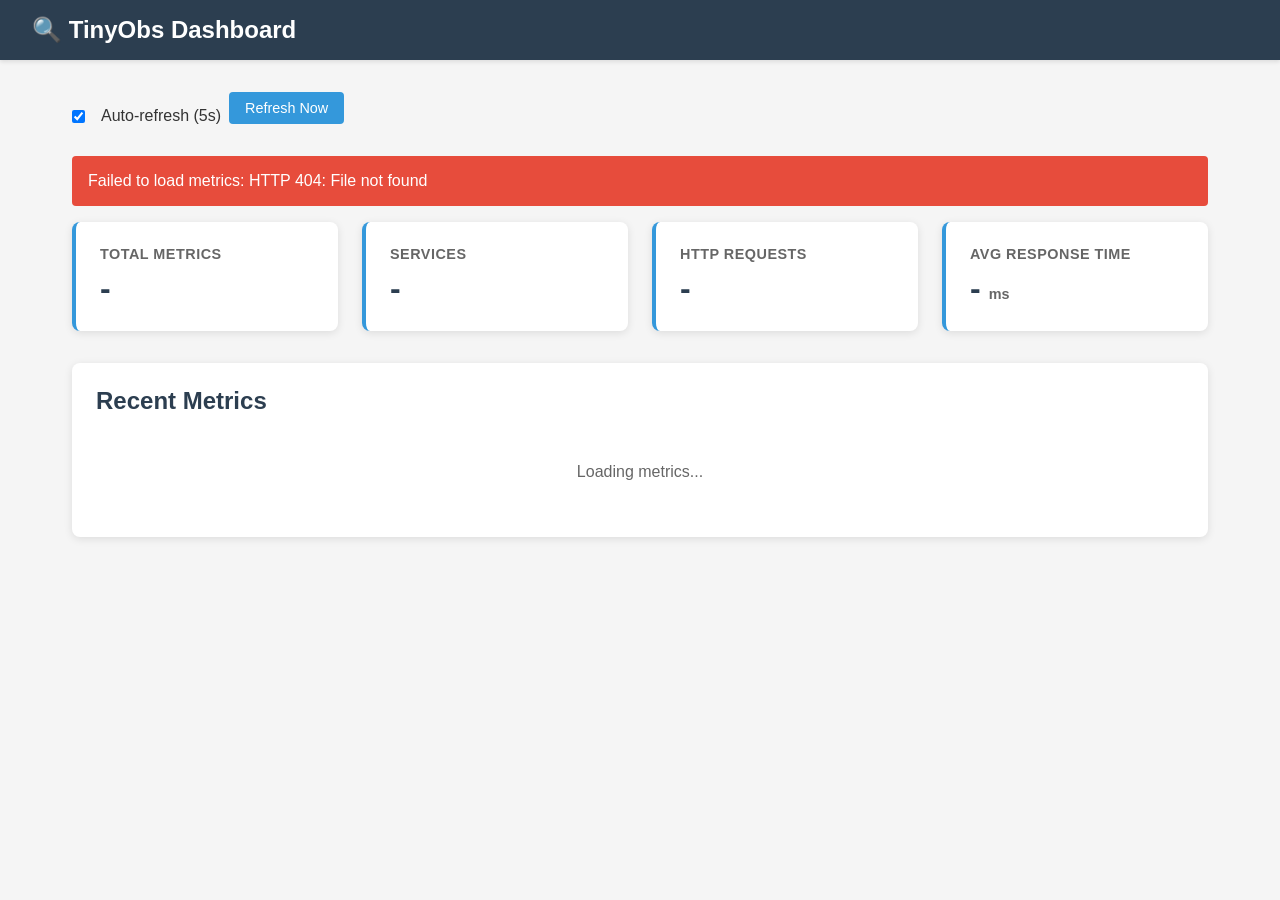
==== web/index.html @ 00a44a64 "add local mvp" ====
<!DOCTYPE html>
<html lang="en">
<head>
    <meta charset="UTF-8">
    <meta name="viewport" content="width=device-width, initial-scale=1.0">
    <title>TinyObs Dashboard</title>
    <style>
        * {
            margin: 0;
            padding: 0;
            box-sizing: border-box;
        }

        body {
            font-family: -apple-system, BlinkMacSystemFont, 'Segoe UI', Roboto, sans-serif;
            background: #f5f5f5;
            color: #333;
        }

        .header {
            background: #2c3e50;
            color: white;
            padding: 1rem 2rem;
            box-shadow: 0 2px 4px rgba(0,0,0,0.1);
        }

        .header h1 {
            font-size: 1.5rem;
            font-weight: 600;
        }

        .container {
            max-width: 1200px;
            margin: 0 auto;
            padding: 2rem;
        }

        .stats-grid {
            display: grid;
            grid-template-columns: repeat(auto-fit, minmax(250px, 1fr));
            gap: 1.5rem;
            margin-bottom: 2rem;
        }

        .stat-card {
            background: white;
            border-radius: 8px;
            padding: 1.5rem;
            box-shadow: 0 2px 8px rgba(0,0,0,0.1);
            border-left: 4px solid #3498db;
        }

        .stat-card h3 {
            color: #666;
            font-size: 0.9rem;
            text-transform: uppercase;
            letter-spacing: 0.5px;
            margin-bottom: 0.5rem;
        }

        .stat-value {
            font-size: 2rem;
            font-weight: 700;
            color: #2c3e50;
        }

        .stat-unit {
            font-size: 0.9rem;
            color: #666;
            margin-left: 0.5rem;
        }

        .metrics-section {
            background: white;
            border-radius: 8px;
            padding: 1.5rem;
            box-shadow: 0 2px 8px rgba(0,0,0,0.1);
        }

        .metrics-section h2 {
            margin-bottom: 1rem;
            color: #2c3e50;
        }

        .metric-item {
            display: flex;
            justify-content: space-between;
            align-items: center;
            padding: 0.75rem 0;
            border-bottom: 1px solid #eee;
        }

        .metric-item:last-child {
            border-bottom: none;
        }

        .metric-name {
            font-weight: 500;
            color: #2c3e50;
        }

        .metric-value {
            font-family: 'Monaco', 'Menlo', monospace;
            color: #27ae60;
            font-weight: 600;
        }

        .metric-labels {
            font-size: 0.8rem;
            color: #666;
            margin-top: 0.25rem;
        }

        .loading {
            text-align: center;
            color: #666;
            padding: 2rem;
        }

        .error {
            background: #e74c3c;
            color: white;
            padding: 1rem;
            border-radius: 4px;
            margin: 1rem 0;
        }

        .refresh-btn {
            background: #3498db;
            color: white;
            border: none;
            padding: 0.5rem 1rem;
            border-radius: 4px;
            cursor: pointer;
            font-size: 0.9rem;
            margin-bottom: 1rem;
        }

        .refresh-btn:hover {
            background: #2980b9;
        }

        .auto-refresh {
            display: flex;
            align-items: center;
            gap: 0.5rem;
            margin-bottom: 1rem;
        }

        .auto-refresh input[type="checkbox"] {
            margin-right: 0.5rem;
        }
    </style>
</head>
<body>
    <div class="header">
        <h1>🔍 TinyObs Dashboard</h1>
    </div>

    <div class="container">
        <div class="auto-refresh">
            <input type="checkbox" id="autoRefresh" checked>
            <label for="autoRefresh">Auto-refresh (5s)</label>
            <button class="refresh-btn" onclick="loadMetrics()">Refresh Now</button>
        </div>

        <div id="error" class="error" style="display: none;"></div>

        <div class="stats-grid" id="statsGrid">
            <div class="stat-card">
                <h3>Total Metrics</h3>
                <div class="stat-value" id="totalMetrics">-</div>
            </div>
            <div class="stat-card">
                <h3>Services</h3>
                <div class="stat-value" id="totalServices">-</div>
            </div>
            <div class="stat-card">
                <h3>HTTP Requests</h3>
                <div class="stat-value" id="httpRequests">-</div>
            </div>
            <div class="stat-card">
                <h3>Avg Response Time</h3>
                <div class="stat-value" id="avgResponseTime">-<span class="stat-unit">ms</span></div>
            </div>
        </div>

        <div class="metrics-section">
            <h2>Recent Metrics</h2>
            <div id="metricsList" class="loading">Loading metrics...</div>
        </div>
    </div>

    <script>
        let autoRefreshInterval;
        let metrics = [];

        function showError(message) {
            const errorDiv = document.getElementById('error');
            errorDiv.textContent = message;
            errorDiv.style.display = 'block';
            setTimeout(() => {
                errorDiv.style.display = 'none';
            }, 5000);
        }

        function formatValue(value, type) {
            if (type === 'histogram' || type === 'gauge') {
                if (value >= 1000000) {
                    return (value / 1000000).toFixed(1) + 'M';
                } else if (value >= 1000) {
                    return (value / 1000).toFixed(1) + 'K';
                }
            }
            return value.toFixed(2);
        }

        function formatLabels(labels) {
            if (!labels || Object.keys(labels).length === 0) {
                return '';
            }
            return Object.entries(labels)
                .map(([key, value]) => `${key}=${value}`)
                .join(', ');
        }

        function updateStats() {
            const totalMetrics = metrics.length;
            const services = new Set(metrics.map(m => m.labels?.service).filter(Boolean));
            const httpRequests = metrics.filter(m => m.name === 'http_requests_total').length;
            
            // Calculate average response time from histogram
            const responseTimes = metrics.filter(m => m.name === 'http_request_duration_seconds');
            const avgResponseTime = responseTimes.length > 0 
                ? responseTimes.reduce((sum, m) => sum + m.value, 0) / responseTimes.length * 1000
                : 0;

            document.getElementById('totalMetrics').textContent = totalMetrics;
            document.getElementById('totalServices').textContent = services.size;
            document.getElementById('httpRequests').textContent = httpRequests;
            document.getElementById('avgResponseTime').textContent = avgResponseTime.toFixed(1);
        }

        function updateMetricsList() {
            const container = document.getElementById('metricsList');
            
            if (metrics.length === 0) {
                container.innerHTML = '<div class="loading">No metrics available</div>';
                return;
            }

            // Group metrics by name and show recent ones
            const grouped = {};
            metrics.forEach(metric => {
                if (!grouped[metric.name]) {
                    grouped[metric.name] = [];
                }
                grouped[metric.name].push(metric);
            });

            // Sort by timestamp (most recent first)
            Object.keys(grouped).forEach(name => {
                grouped[name].sort((a, b) => new Date(b.timestamp) - new Date(a.timestamp));
            });

            const html = Object.entries(grouped)
                .slice(0, 20) // Show top 20 metric types
                .map(([name, metricList]) => {
                    const latest = metricList[0];
                    const count = metricList.length;
                    return `
                        <div class="metric-item">
                            <div>
                                <div class="metric-name">${name}</div>
                                <div class="metric-labels">${formatLabels(latest.labels)}</div>
                            </div>
                            <div class="metric-value">
                                ${formatValue(latest.value, latest.type)}
                                ${count > 1 ? ` (${count} samples)` : ''}
                            </div>
                        </div>
                    `;
                })
                .join('');

            container.innerHTML = html;
        }

        async function loadMetrics() {
            try {
                const response = await fetch('/v1/metrics');
                if (!response.ok) {
                    throw new Error(`HTTP ${response.status}: ${response.statusText}`);
                }
                
                const data = await response.json();
                metrics = data.metrics || [];
                
                updateStats();
                updateMetricsList();
            } catch (error) {
                console.error('Failed to load metrics:', error);
                showError(`Failed to load metrics: ${error.message}`);
            }
        }

        function setupAutoRefresh() {
            const checkbox = document.getElementById('autoRefresh');
            
            if (checkbox.checked) {
                autoRefreshInterval = setInterval(loadMetrics, 5000);
            } else {
                clearInterval(autoRefreshInterval);
            }
        }

        // Event listeners
        document.getElementById('autoRefresh').addEventListener('change', setupAutoRefresh);

        // Initial load
        loadMetrics();
        setupAutoRefresh();
    </script>
</body>
</html>
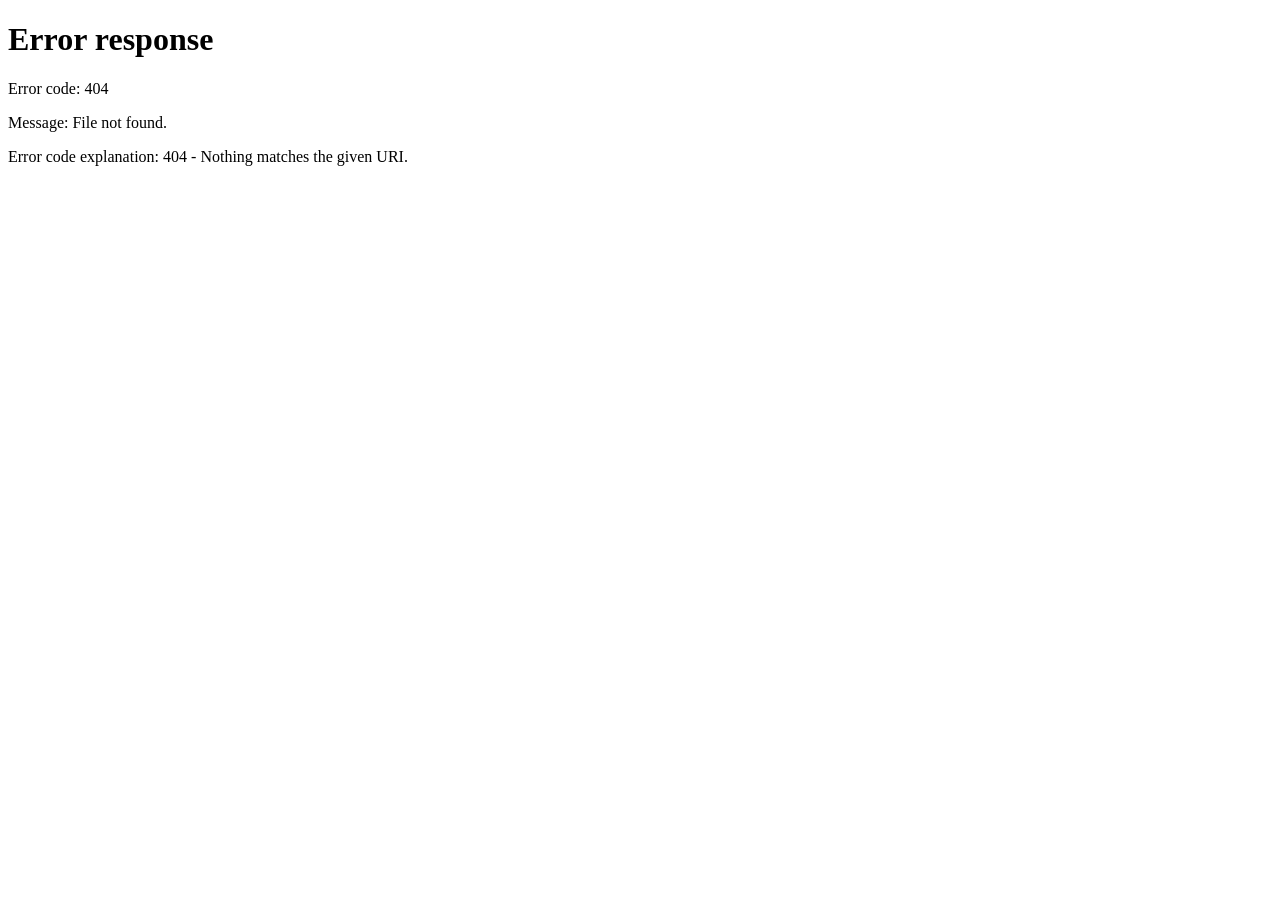
==== commit 797e25e6: "Add production-quality time-series dashboard with Chart.js Implemented modern, performant dashboard " ====
--- a/web/index.html
+++ b/web/index.html
@@ -3,7 +3,8 @@
 <head>
     <meta charset="UTF-8">
     <meta name="viewport" content="width=device-width, initial-scale=1.0">
-    <title>TinyObs Dashboard</title>
+    <meta http-equiv="refresh" content="0; url=/dashboard.html">
+    <title>TinyObs - Redirecting...</title>
     <style>
         * {
             margin: 0;
